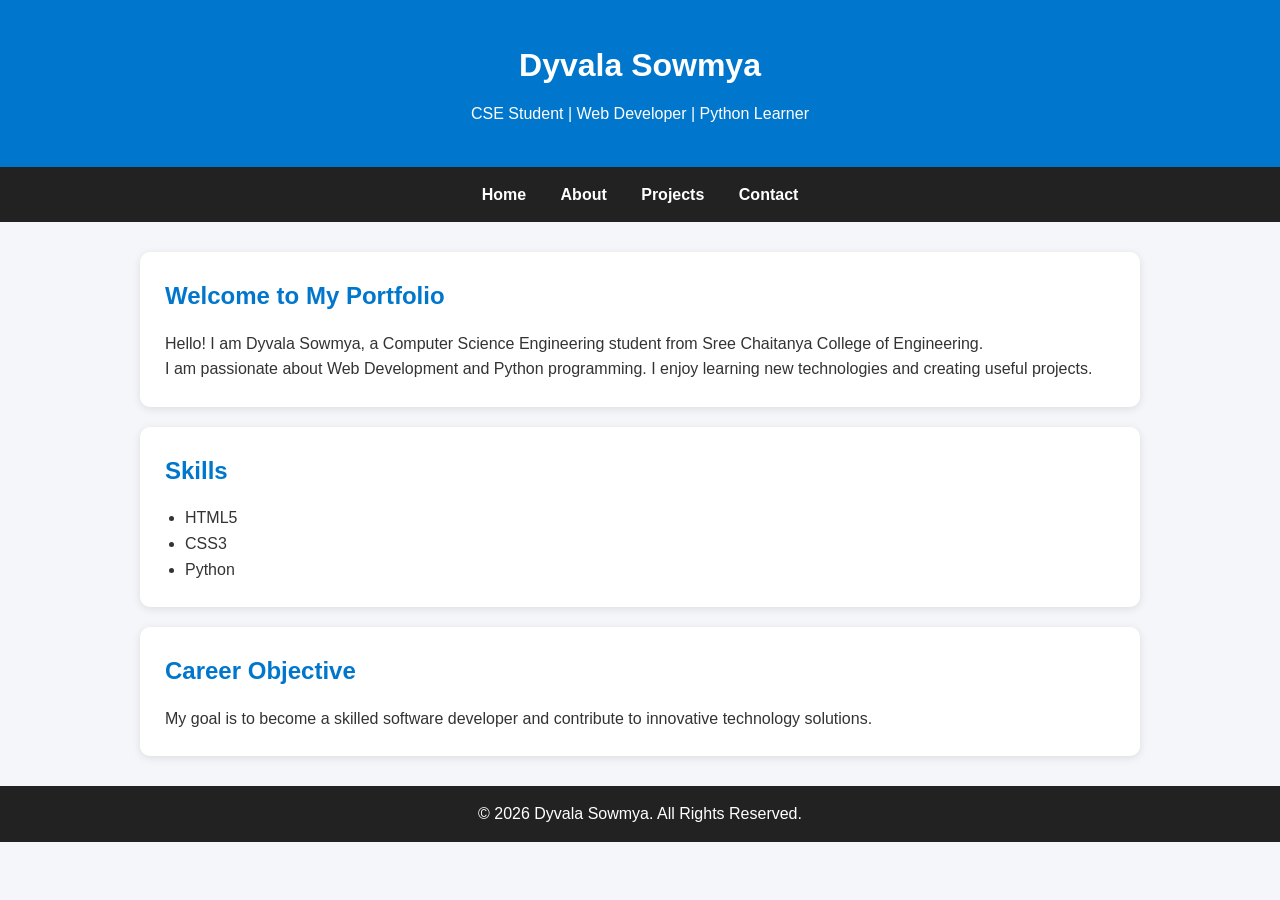
==== index.html @ d8fa5e28 "commit changes" ====
<!DOCTYPE html>
<html lang="en">
<head>
    <meta charset="UTF-8">
    <meta name="viewport" content="width=device-width, initial-scale=1.0">
    <meta name="description" content="Portfolio website of Dyvala Sowmya, CSE student, web developer and Python learner.">
    <meta name="keywords" content="Portfolio, CSE Student, HTML, CSS, Python">
    <meta name="author" content="Dyvala Sowmya">

    <title>Dyvala Sowmya Portfolio</title>

    <link rel="stylesheet" href="style.css">
</head>

<body>

<header>
    <h1>Dyvala Sowmya</h1>
    <p>CSE Student | Web Developer | Python Learner</p>
</header>

<nav aria-label="Main Navigation">
    <a href="index.html" aria-label="Home Page">Home</a>
    <a href="about.html" aria-label="About Page">About</a>
    <a href="projects.html" aria-label="Projects Page">Projects</a>
    <a href="contact.html" aria-label="Contact Page">Contact</a>
</nav>

<main>

<section>
    <h2>Welcome to My Portfolio</h2>

    <p>
        Hello! I am Dyvala Sowmya, a Computer Science Engineering student
        from Sree Chaitanya College of Engineering.
    </p>

    <p>
        I am passionate about Web Development and Python programming.
        I enjoy learning new technologies and creating useful projects.
    </p>
</section>

<section>
    <h2>Skills</h2>

    <ul aria-label="Technical Skills">
        <li>HTML5</li>
        <li>CSS3</li>
        <li>Python</li>
    </ul>
</section>

<section>
    <h2>Career Objective</h2>

    <p>
        My goal is to become a skilled software developer and contribute
        to innovative technology solutions.
    </p>
</section>

</main>

<footer>
    <p>&copy; 2026 Dyvala Sowmya. All Rights Reserved.</p>
</footer>

</body>
</html>
---- style.css ----
*{
    margin:0;
    padding:0;
    box-sizing:border-box;
}

body{
    font-family: Arial, sans-serif;
    background:#f4f6f9;
    color:#333;
    line-height:1.6;
}

header{
    background:#0077cc;
    color:white;
    text-align:center;
    padding:40px 20px;
}

header h1{
    margin-bottom:10px;
}

nav{
    background:#222;
    text-align:center;
    padding:15px;
}

nav a{
    color:white;
    text-decoration:none;
    margin:0 15px;
    font-weight:bold;
}

nav a:hover{
    color:#00bfff;
}

main{
    width:90%;
    max-width:1000px;
    margin:30px auto;
}

section{
    background:white;
    padding:25px;
    margin-bottom:20px;
    border-radius:10px;
    box-shadow:0 2px 8px rgba(0,0,0,0.1);
}

h2{
    color:#0077cc;
    margin-bottom:15px;
}

ul{
    padding-left:20px;
}

footer{
    background:#222;
    color:white;
    text-align:center;
    padding:15px;
    margin-top:20px;
}

form{
    display:flex;
    flex-direction:column;
}

input,
textarea{
    padding:10px;
    margin:10px 0;
    border:1px solid #ccc;
    border-radius:5px;
}

button{
    background:#0077cc;
    color:white;
    padding:10px;
    border:none;
    border-radius:5px;
    cursor:pointer;
}

button:hover{
    background:#005fa3;
}
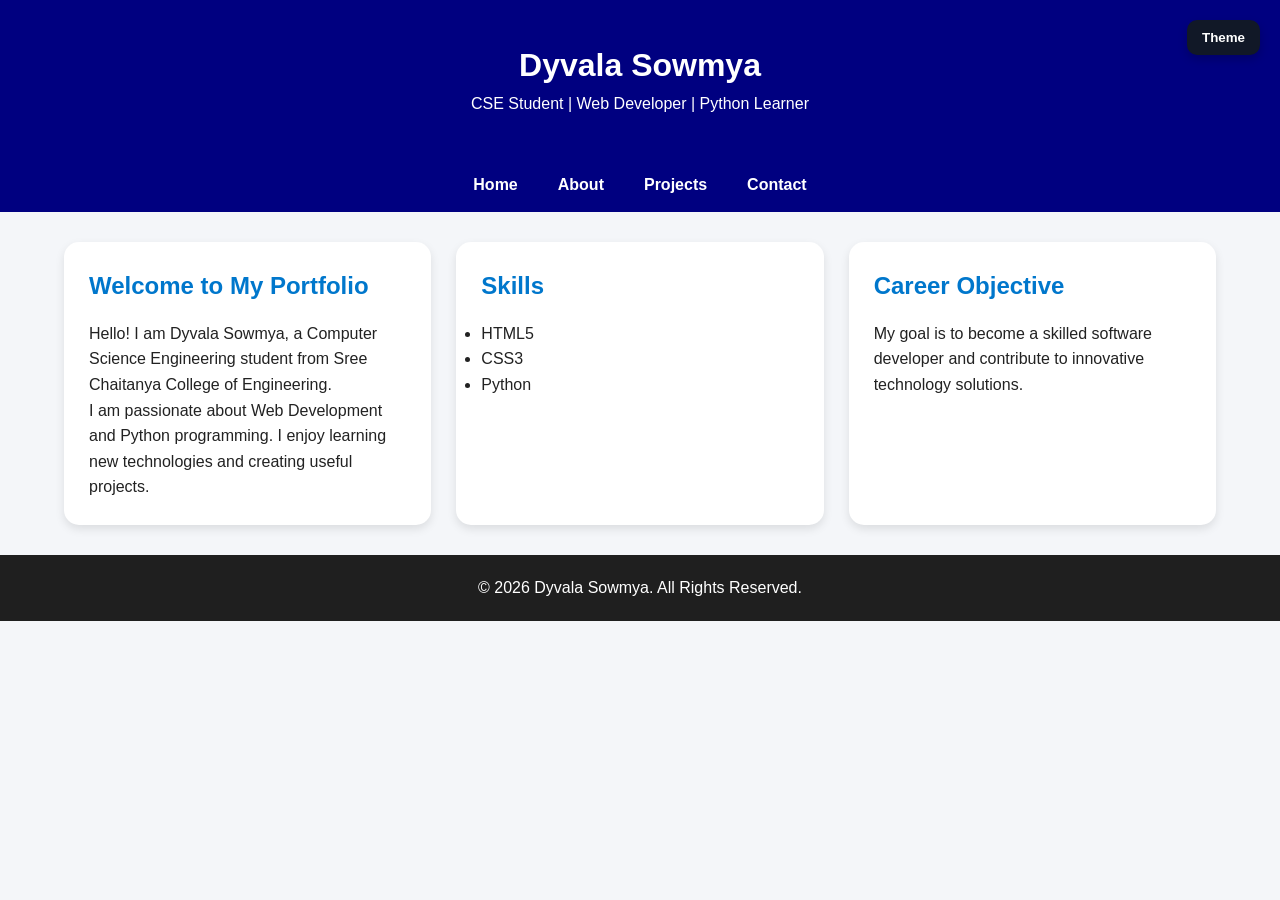
==== commit 0f92102a: "Update index.html" ====
--- a/index.html
+++ b/index.html
@@ -13,6 +13,9 @@
 </head>
 
 <body>
+    <button class="theme-btn" onclick="toggleTheme()">
+Theme
+</button>
 
 <header>
     <h1>Dyvala Sowmya</h1>
@@ -66,6 +69,11 @@
 <footer>
     <p>&copy; 2026 Dyvala Sowmya. All Rights Reserved.</p>
 </footer>
+<script>
+function toggleTheme(){
+    document.body.classList.toggle("dark-mode");
+}
+</script>
 
 </body>
-</html>+</html>
--- a/style.css
+++ b/style.css
@@ -1,3 +1,19 @@
+:root{
+    --primary:#0077cc;
+    --secondary:#1f1f1f;
+    --bg:#f4f6f9;
+    --card:#ffffff;
+    --text:#222;
+}
+
+.dark-mode{
+    --primary:#4da6ff;
+    --secondary:#0f172a;
+    --bg:#0f172a;
+    --card:#1e293b;
+    --text:#ffffff;
+}
+
 *{
     margin:0;
     padding:0;
@@ -5,69 +21,69 @@
 }
 
 body{
-    font-family: Arial, sans-serif;
-    background:#f4f6f9;
-    color:#333;
+    font-family:Arial, sans-serif;
+    background:var(--bg);
+    color:var(--text);
     line-height:1.6;
+    transition: all 0.4s ease;
 }
 
 header{
-    background:#0077cc;
-    color:white;
-    text-align:center;
-    padding:40px 20px;
-}
-
-header h1{
-    margin-bottom:10px;
+    background: navy;
+    color: white;
+    text-align: center;
+    padding: 40px 20px;
 }
 
 nav{
-    background:#222;
-    text-align:center;
-    padding:15px;
+    background: navy;
+    display: flex;
+    justify-content: center;
+    align-items: center;
+    gap: 40px;
+    padding: 15px;
+    flex-wrap: nowrap;
 }
 
 nav a{
     color:white;
     text-decoration:none;
-    margin:0 15px;
     font-weight:bold;
 }
 
 nav a:hover{
-    color:#00bfff;
+    color:#00d4ff;
 }
 
 main{
     width:90%;
-    max-width:1000px;
+    max-width:1200px;
     margin:30px auto;
+
+    display:grid;
+    grid-template-columns:repeat(auto-fit,minmax(300px,1fr));
+    gap:25px;
 }
 
 section{
-    background:white;
+    background:var(--card);
     padding:25px;
-    margin-bottom:20px;
-    border-radius:10px;
-    box-shadow:0 2px 8px rgba(0,0,0,0.1);
+    border-radius:15px;
+    box-shadow:0 4px 10px rgba(0,0,0,0.1);
+    transition: all 0.4s ease;
 }
 
 h2{
-    color:#0077cc;
+    color:var(--primary);
     margin-bottom:15px;
 }
 
-ul{
-    padding-left:20px;
-}
-
 footer{
-    background:#222;
+    text-align:center;
+    background:var(--secondary);
     color:white;
-    text-align:center;
-    padding:15px;
-    margin-top:20px;
+    padding:20px;
+    margin-top:30px;
 }
 
 form{
@@ -77,21 +93,55 @@
 
 input,
 textarea{
-    padding:10px;
-    margin:10px 0;
+    padding:12px;
+    margin-top:5px;
+    margin-bottom:15px;
     border:1px solid #ccc;
-    border-radius:5px;
+    border-radius:8px;
 }
 
 button{
-    background:#0077cc;
+    background:var(--primary);
     color:white;
-    padding:10px;
     border:none;
-    border-radius:5px;
+    padding:12px;
+    border-radius:8px;
     cursor:pointer;
 }
 
 button:hover{
-    background:#005fa3;
-}+    opacity:0.9;
+}
+
+.theme-btn{
+    position:fixed;
+    top:20px;
+    right:20px;
+    background:#111827;
+    color:white;
+    border:none;
+    padding:10px 15px;
+    border-radius:10px;
+    cursor:pointer;
+    font-weight:bold;
+    box-shadow:0 4px 10px rgba(0,0,0,0.2);
+}
+
+.theme-btn:hover{
+    transform:scale(1.05);
+}
+@media(max-width:768px){
+
+    header h1{
+        font-size:28px;
+    }
+
+    nav{
+        gap:20px;
+        flex-wrap:wrap;
+    }
+
+    main{
+        grid-template-columns:1fr;
+    }
+}
